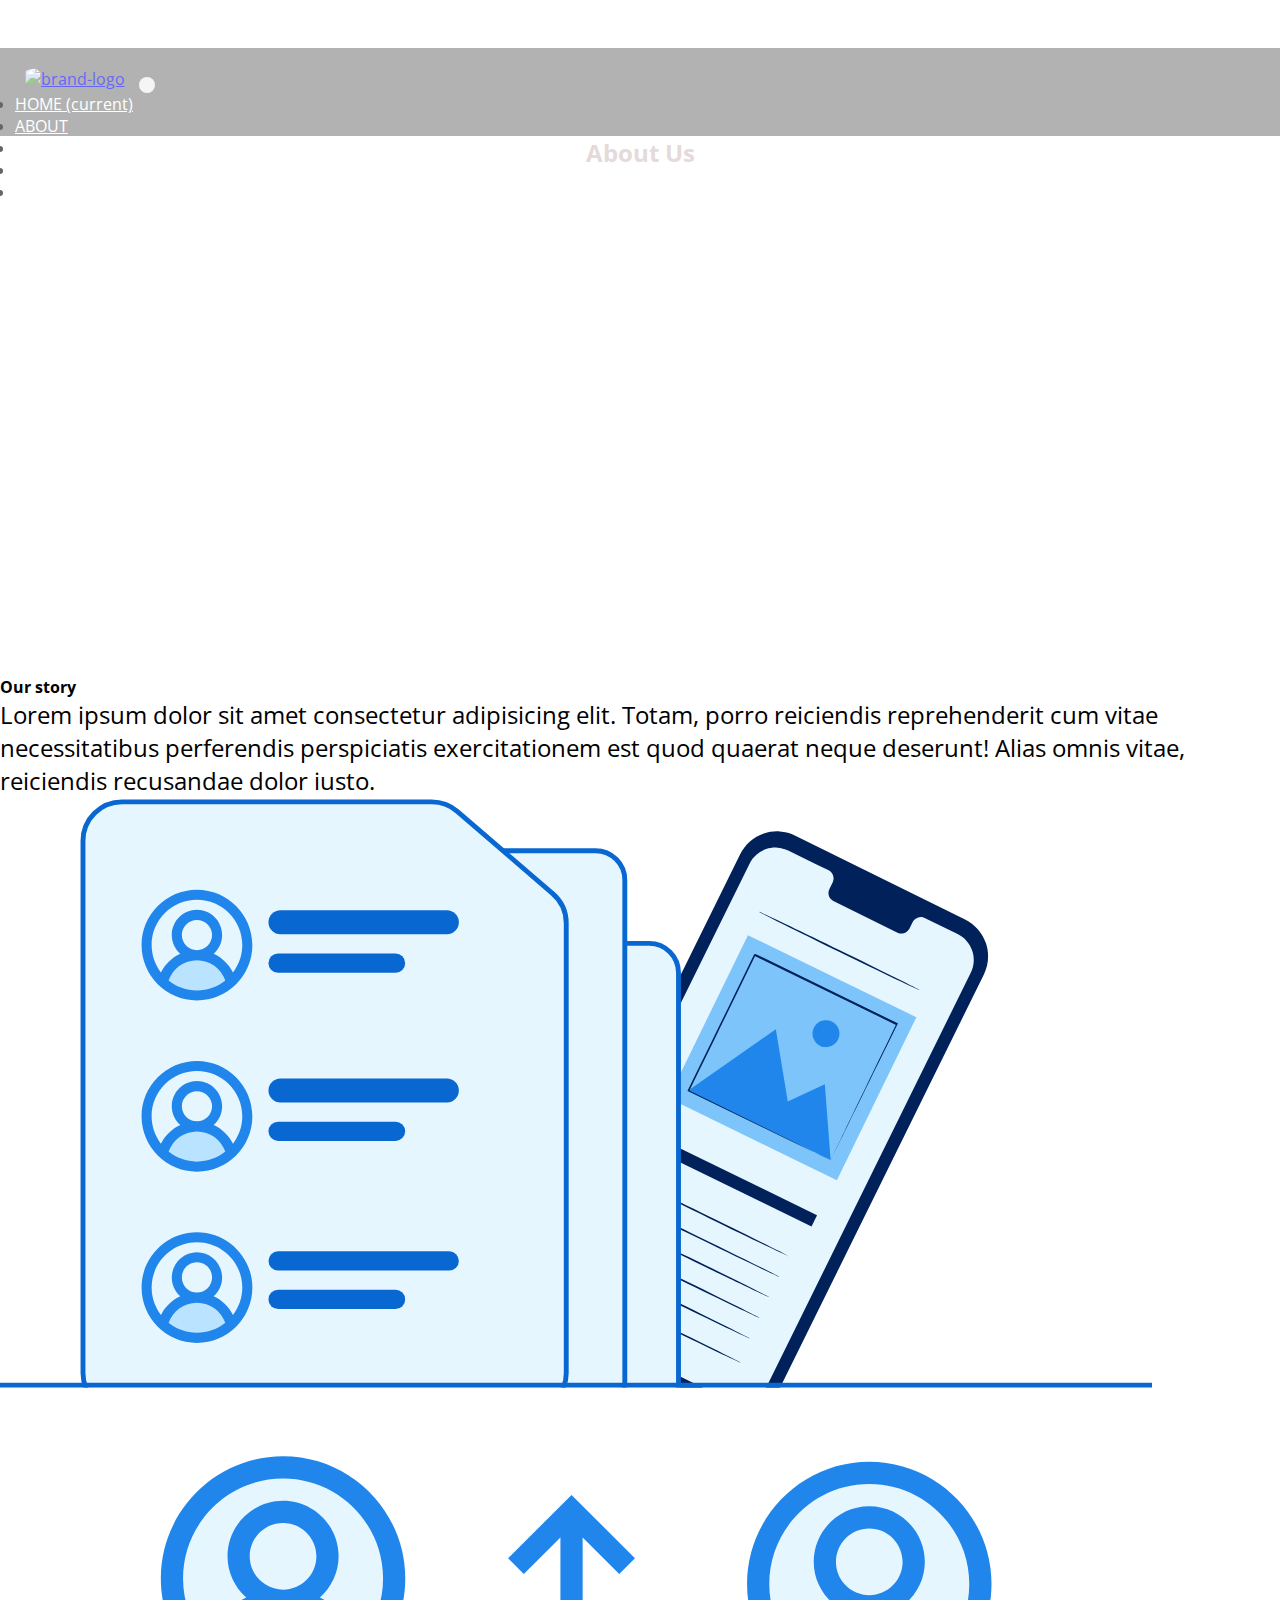
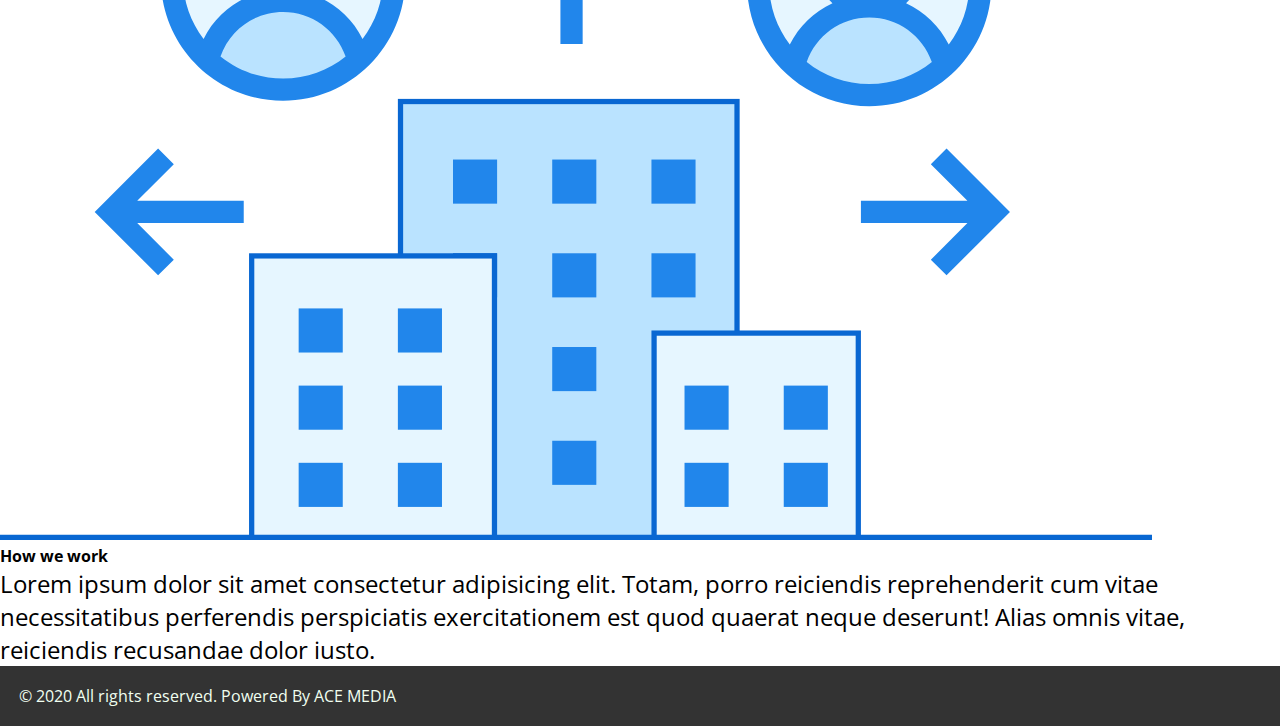
==== about.html @ 1e15f996 "testing" ====
<!DOCTYPE html>
<html lang="en">
<head>
    <meta charset="UTF-8">
    <meta name="viewport" content="width=device-width, initial-scale=1.0">
    <meta http-equiv="X-UA-Compatible" content="ie=edge">
    <link href="https://fonts.googleapis.com/css2?family=Open+Sans:wght@300&display=swap" rel="stylesheet">
    <link rel="stylesheet" href="https://stackpath.bootstrapcdn.com/bootstrap/4.5.0/css/bootstrap.min.css" integrity="sha384-9aIt2nRpC12Uk9gS9baDl411NQApFmC26EwAOH8WgZl5MYYxFfc+NcPb1dKGj7Sk" crossorigin="anonymous">    
    <link rel="stylesheet" href="style.css">
    <title>Document</title>
</head>
<body>
        <header>
                <nav class="navbar fixed-top navbar-expand-md navbar-transparant animated fadeIn navbar-dark bg-dark">
                        <div class="container-fluid">
                        <a href="#" class="logo pr-4"><img src="02.png" alt="brand-logo" class="brand-logo"></a>
                        <button class="navbar-toggler" type="button" data-toggle="collapse" data-target="#navbarSupportedContent" aria-controls="navbarSupportedContent" aria-expanded="false" aria-label="Toggle navigation">
                          <span class="navbar-toggler-icon"></span>
                        </button>
                      
                        <div class="collapse navbar-collapse" id="navbarSupportedContent">
                          <ul class="navbar-nav navbar-right mr-auto">
                            <li class="nav-item">
                              <a class="nav-link" href="index.html">HOME <span class="sr-only">(current)</span></a>
                            </li>
                            <li class="nav-item  active">
                              <a class="nav-link" href="#about">ABOUT</a>
                            </li>
                            <li class="nav-item">
                                 <a class="nav-link" href="services.html">SERVICES</a>
                            </li>
                            <li class="nav-item">
                                <a class="nav-link" href="review.html">REVIEWS</a>
                            </li>
                            </li>
                            <li class="nav-item">
                                <a class="nav-link" href="contact.html">CONTACT</a>
                            </li> 
                            <li class="nav-item hide">
                                    <span class="social-media">
                                           <a href="#" class="nav-link"><i class="fab fa-instagram ml-3"></i></a>
                                            <a href="#" class="nav-link"><i class="fab fa-facebook ml-3"></i></a>
                                            <a href="#" class="nav-link"><i class="fab fa-twitter ml-3"></i></a>
                                    </span>
                            </li>                           
                            </ul>
                        </div>
                        <span class="nav-link navbar-text social-media">
                                <a href="#" class="nav-link"><i class="fab fa-instagram"></i></a>
                                <a href="#" class="nav-link"><i class="fab fa-facebook"></i></a>
                                <a href="#" class="nav-link"><i class="fab fa-twitter"></i></a>
                        </span>
                    </div>
                    </nav>

    </header>
    <div class="content-filler">
            <div class="container-fluid fixed-attachment py-5" id="about" style="background-image: url('black-and-white-photo-of-drone-2050718.jpg');height: 60vh;">
           <div class="bg-infor py-5">
                <h2 class="display-4 py-5 text-primary">
                        about us
                     </h2>
           </div>
            </div>
           <div class="container6 container-fluid">
               <div class="container7">
                  <div class="row container">
                    <article class="col-sm-6  py-4">
                      <h4 class="font-weight-bolder">Our story</h4>
                        <p class="story">
                            Lorem ipsum dolor sit amet consectetur adipisicing elit. Totam, porro reiciendis reprehenderit cum vitae necessitatibus perferendis perspiciatis exercitationem 
                            est quod quaerat neque deserunt! Alias omnis vitae, reiciendis recusandae dolor iusto. <br>
                         </p>
                    </article>
                    <aside class="col-sm-6 py-4">
                      <img src="buildteam.45d2ac6a.svg" alt="our team">
                    </aside>
                  </div>
                    <div class="row bg-primary">
                        <aside class="col-sm-6 py-4">
                            <img src="outsourcingicon.5d5b5987.svg" alt="our team">
                          </aside>
                        <article class="col-sm-6 py-4">
                          <h4 class="font-weight-bolder">How we work</h4>
                            <p class="story">
                                Lorem ipsum dolor sit amet consectetur adipisicing elit. Totam, porro reiciendis reprehenderit cum vitae necessitatibus perferendis perspiciatis exercitationem 
                                est quod quaerat neque deserunt! Alias omnis vitae, reiciendis recusandae dolor iusto. <br>
                             </p>
                        </article>
                    </div>
               </div>
           </div>
            </div>
            <button onclick="topFunction()" id="myBtn" title="Back to top"><i class="fas fa-sort-up"></i></button>
            <footer class="container-fluid blockquote-footer text-center">
            © 2020 All rights reserved. Powered By ACE MEDIA
            </footer>
            <script src="https://code.jquery.com/jquery-3.5.1.slim.min.js" integrity="sha384-DfXdz2htPH0lsSSs5nCTpuj/zy4C+OGpamoFVy38MVBnE+IbbVYUew+OrCXaRkfj" crossorigin="anonymous"></script>
            <script src="https://cdn.jsdelivr.net/npm/popper.js@1.16.0/dist/umd/popper.min.js" integrity="sha384-Q6E9RHvbIyZFJoft+2mJbHaEWldlvI9IOYy5n3zV9zzTtmI3UksdQRVvoxMfooAo" crossorigin="anonymous"></script>
            <script src="https://stackpath.bootstrapcdn.com/bootstrap/4.5.0/js/bootstrap.min.js" integrity="sha384-OgVRvuATP1z7JjHLkuOU7Xw704+h835Lr+6QL9UvYjZE3Ipu6Tp75j7Bh/kR0JKI" crossorigin="anonymous"></script>
            <script src="https://kit.fontawesome.com/a076d05399.js"></script>
            <script src="app.js"></script>
</body>
</html>
---- style.css ----
*{
    padding: 0;
    margin: 0;
}
body{
    font-family: 'Open Sans', sans-serif;
    padding-top: 3rem;
}
footer{
    background-color: #333;
    color: honeydew;
    padding: 1.2rem;
}
input::placeholder{
    text-transform: uppercase;
}
button{
    border: none;
    border-radius: 0.5rem;
    padding: 0.5rem;
    color: cornsilk;
}
.display-4{
    text-transform: capitalize;
    text-align: center; 
    color:rgb(211, 194, 194);
}
.navbar-dark .navbar-nav .nav-link {
    color:rgb(211, 194, 194);
}
.brand-logo{
    width: 100%;
    border-radius: 20%;  
}
.navbar{
    padding: 1px 15px;
}
.logo{
    width: 7rem;
    margin: 0;
    padding: 10px;
}
.navbar-transparant {
    background-color: RGBA(0,0,0, 0.5) !important;	
    border-color: RGBA (255, 255, 255, .4);
}
.navbar-transparant .navbar-brand,
.navbar-transparant .navbar-nav .nav-link
 {
	color: RGB(255, 255, 255) !important;	
}
.fill-screen{
    height: 90vh;
    background-color: RGB(136, 193, 247);
    background-size: cover;
    background-position: center;
}
.social-media{
    display: flex;
}
.content-filler{
    background-color: RGBA(255, 255, 255, 0.5);
}
.fixed-attachment{
    background-attachment: fixed;
    background-size: cover;
    background-position: center;
}
.font{
    font-size: 2rem;
}
.side-picture{
    padding: 0.5rem;
    transition:all 0.3s linear;
}
 img{
    width: 90%;
}
.side-picture:hover{
    -webkit-transform:rotate(360deg);
    -moz-transform: rotate(360deg);
    -o-transform: rotate(360deg);
    transform:rotate(360deg);
}
.bg-infor{
    text-align: center;
   
}
@media screen and (min-width:768px){
    .hide{
        display: none;
    }
    nav{
        height: 3rem;
    }
    .navbar{
        padding:1rem 15px;
    }
    .side{
        text-align: left;
    }
    .navbar-transparant{
        padding-bottom: 20px;
        padding-top: 20px;
    }
    .mid{
        margin-top: 5rem;
    }
    .mid > h2{
        padding: 3rem;
    }
    .liste{
        margin-bottom: 55px;
    }
    .rowe{
        display: grid;
        grid-template-columns: 1fr 1fr;
        justify-items: center;
        align-content: center;
    }
    .leftt{
        text-align: left;
    }
    .wordCarousel{
        display: flex;
        justify-content: center;
        align-content: center;
    }
    .arrow-left{
     left: 20%;
    } 
    .arrow-right{
        right: 20%;
    }
    .story{
        font-size: 1.5rem;
    }
    .logoe{
        margin: 1rem;
    }
}
@media screen and (max-width:768px){
    .navbar-text{
        display: none;
    }
    .side-picture{
        display: none;
    }
    .gallery{
        width: 100%;
    }
    .home{
        margin-top: -6px;
    }
    .arrow-right{
        right: 0%;
    }
    .leftt{
        text-align: center;
    }
    .logoe{
        margin:1rem auto;
    }
}

.wordCarousel {
    font-size: 36px;
    font-weight: 100;
    color: rgb(211, 194, 194);
}
    .dive{
        overflow: hidden;
        position: relative;
        height: 65px;
        padding-top: 10px;
        margin-bottom: -10px;
    }
        .liste{
            font-family: Serif;
            font-weight: 600;
            height: 45px;
            margin-bottom: 45px;
            display: block;
        }
.flip2 { animation: flip2 1s cubic-bezier(0.23, 1, 0.32, 1.2) infinite; }
.flip3 { animation: flip3 3s cubic-bezier(0.23, 1, 0.32, 1.2) infinite; }
.flip4 { animation: flip4 5s cubic-bezier(0.23, 1, 0.32, 1.2) infinite; }

@keyframes flip2 {
    0% { margin-top: -180px; }
    5% { margin-top: -90px;  }
    50% { margin-top: -90px; }
    55% { margin-top: 0px; }
    99.99% { margin-top: 0px; }
    100% { margin-top: -270px; }
}

@keyframes flip3 {
    0% { margin-top: -270px; }
    5% { margin-top: -180px; }
    33% { margin-top: -180px; }
    38% { margin-top: -90px; }
    66% { margin-top: -90px; }
    71% { margin-top: 0px; }
    99.99% { margin-top: 0px; }
    100% { margin-top: 270px; }
}

@keyframes flip4 {
    0% { margin-top: -360px; }
    5% { margin-top: -270px; }
    25% { margin-top: -270px; }
    30% { margin-top: -180px; }
    50% { margin-top: -180px; }
    55% { margin-top: -90px; }
    75% { margin-top: -90px; }
    80% { margin-top: 0px; }
    99.99% { margin-top: 0px; }
    100% { margin-top: -270px; }
}
.bag{
    display: flex;
    align-items: center;
    justify-content: center;
}
.container5{
    position: relative;
}
.gallery{
    width: 100%;
    height: 70vh;
  
}
.slides{
    display: none;
    width: 50%;
    margin: 0 auto;
}
.arrow-left, .arrow-right{
    cursor: pointer;
    position: absolute;
    top: 50%;
    width: auto;
    margin:auto 0;
    padding: 1rem;
    color:black;
    font-weight: bold;
    font-size: 2rem;
    transition: 0.6 ease;
    border-radius: 0 0.2rem 0.2rem 0;
    user-select: none;
}

.arrow-right{
    border-radius: 0.2rem 0 0 0.2rem;
}
.arrow-left:hover, .arrow-right:hover{
    background-color: rgba(0,0,0,0.5);
}
.do{
    cursor: pointer;
    height: 1rem;
    width: 1rem;
    margin: 0 0.1rem;
    background-color:rgb(23, 23, 235);
    border-radius: 50%;
    display: inline-block;
    transition: background-color 0.5s ease-in-out;

}
.activ, .do:hover{
    background: rgb(127, 127, 214);
}
.remove{
    -webkit-animation-name: fade;
    -webkit-animation-direction: normal;
    animation-name: fade;
    animation-duration: 1s;
}
@-webkit-keyframes fade{
    from{opacity: 0.5;}
    to {opacity: 1;}
}
@keyframes fade{
    from{opacity: 0.5;}
    to{opacity: 1;}
}
.container4{
    position: relative;
}
.container6::before{
    content: "";
    top: 0;
    left: 0;
    bottom: 0;
    right: 0;
    position: absolute;
    background-color:white;
    opacity: 0.4;
}
.container7{
    position: relative;
}
#myBtn {
    display: none; /* Hidden by default */
    position: fixed; /* Fixed/sticky position */
    bottom: 1rem; /* Place the button at the bottom of the page */
    right: 1rem; /* Place the button 30px from the right */
    z-index: 99; /* Make sure it does not overlap */
    border: none; /* Remove borders */
    outline: none; /* Remove outline */
    background-color: black; /* Set a background color */
    color: white; /* Text color */
    cursor: pointer; /* Add a mouse pointer on hover */
    padding: 1.3rem; /* Some padding */
    border-radius: 0.5rem; /* Rounded corners */
    font-size: 18px; /* Increase font size */
  }
  #myBtn:hover {
    background-color: RGBA(20, 25, 20,0.5); 
  }
  .logoe{
      border-radius:50% ;
      border: solid ;
      width: 7rem;
      padding: 1rem;
  }
  .star{
      color: gold;
  }
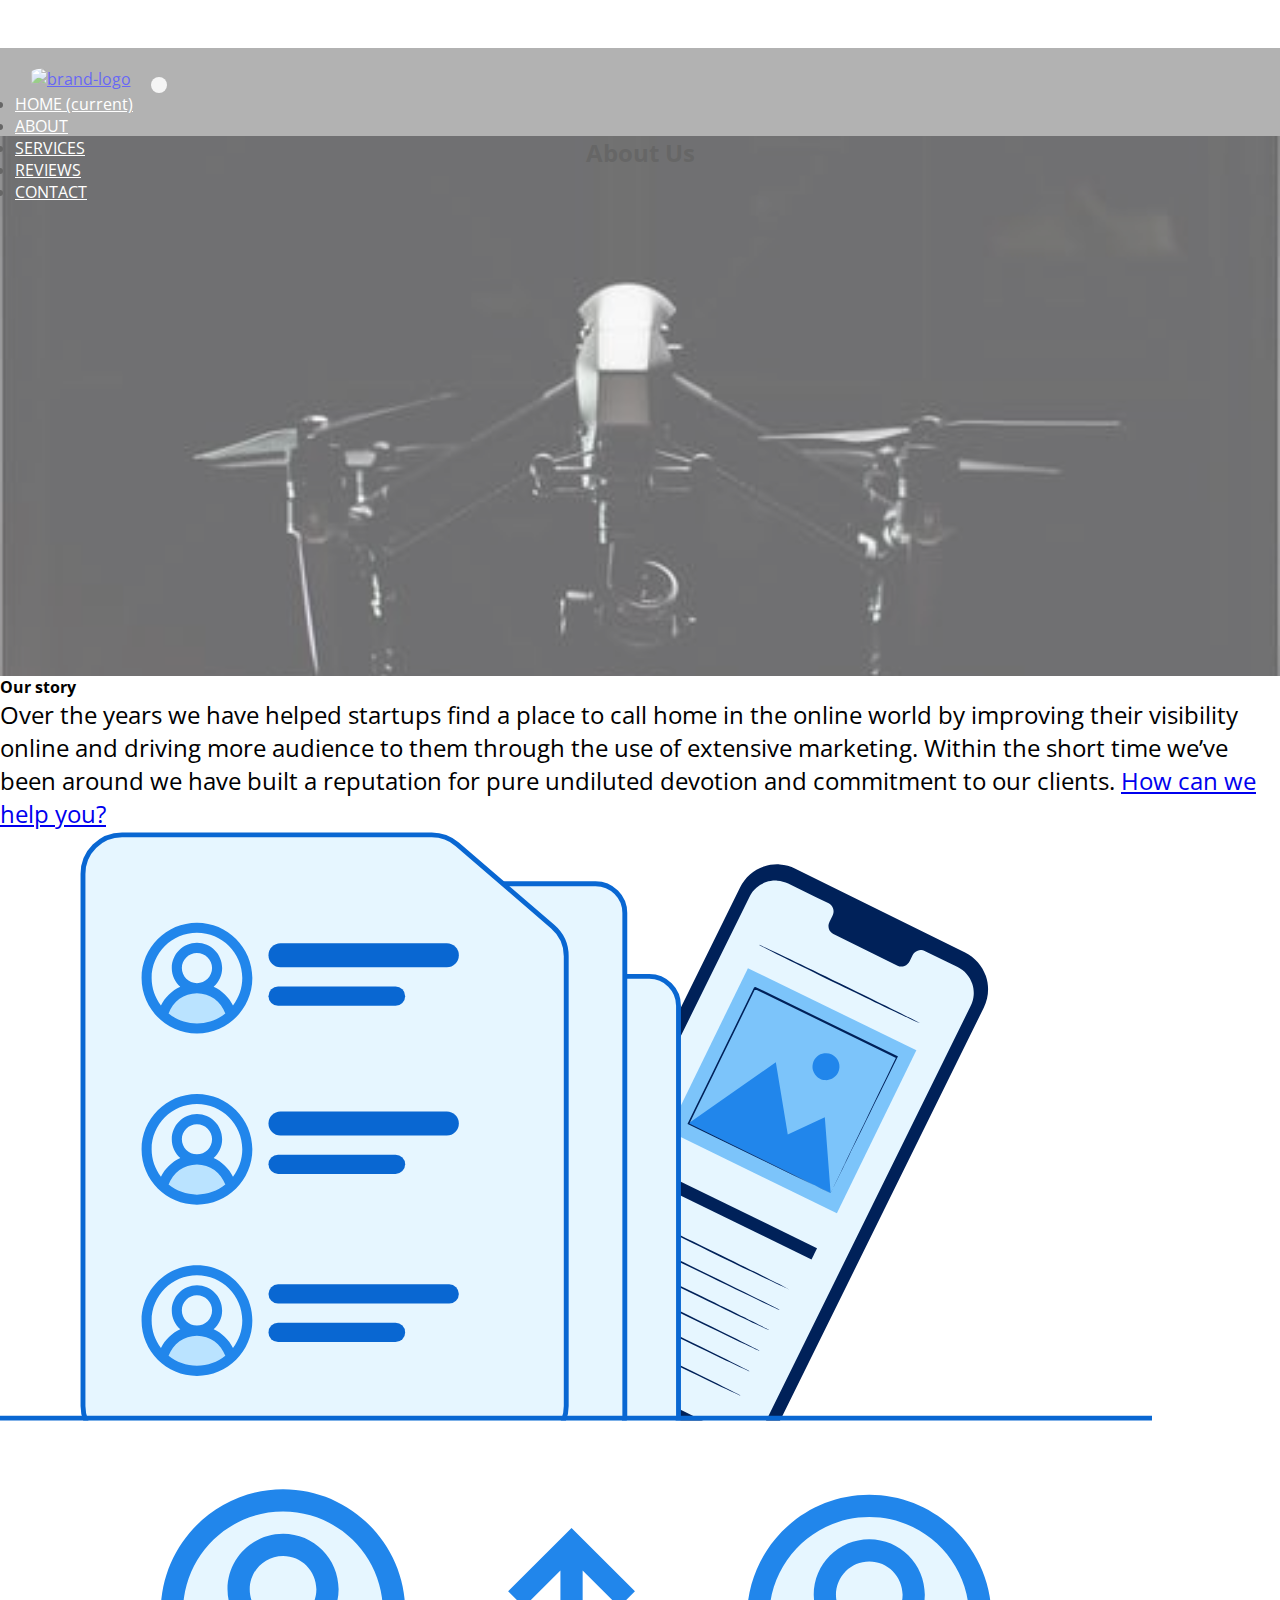
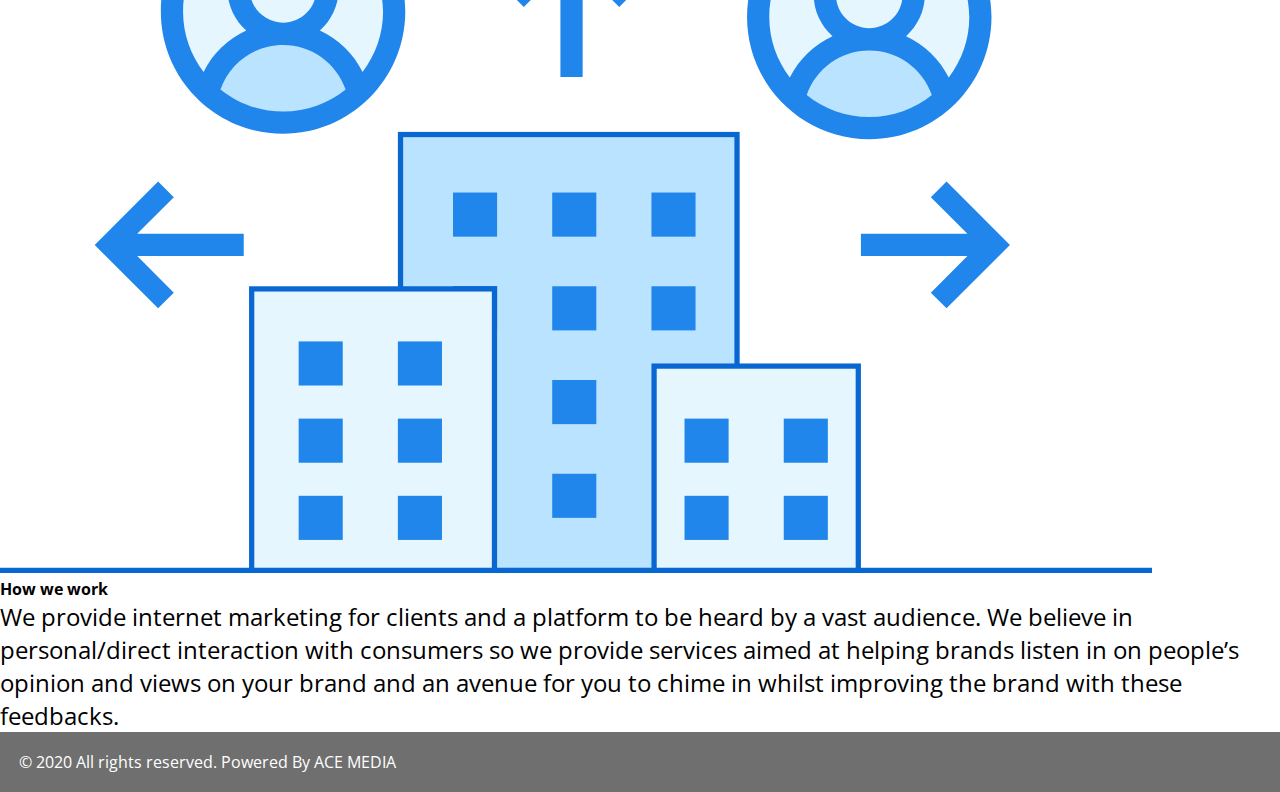
==== commit 09b44990: "updated" ====
--- a/about.html
+++ b/about.html
@@ -13,7 +13,7 @@
         <header>
                 <nav class="navbar fixed-top navbar-expand-md navbar-transparant animated fadeIn navbar-dark bg-dark">
                         <div class="container-fluid">
-                        <a href="#" class="logo pr-4"><img src="02.png" alt="brand-logo" class="brand-logo"></a>
+                        <a href="index.html" class="logo pr-4"><img src="02.png" alt="brand-logo" class="brand-logo"></a>
                         <button class="navbar-toggler" type="button" data-toggle="collapse" data-target="#navbarSupportedContent" aria-controls="navbarSupportedContent" aria-expanded="false" aria-label="Toggle navigation">
                           <span class="navbar-toggler-icon"></span>
                         </button>
@@ -55,38 +55,49 @@
 
     </header>
     <div class="content-filler">
-            <div class="container-fluid fixed-attachment py-5" id="about" style="background-image: url('black-and-white-photo-of-drone-2050718.jpg');height: 60vh;">
+            <div class="container-fluid fixed-attachment py-5" id="about" style="background-image: url('backgroundimage.jpeg');height: 60vh;">
            <div class="bg-infor py-5">
                 <h2 class="display-4 py-5 text-primary">
                         about us
                      </h2>
            </div>
             </div>
-           <div class="container6 container-fluid">
+           <div class="container6">
                <div class="container7">
-                  <div class="row container">
-                    <article class="col-sm-6  py-4">
-                      <h4 class="font-weight-bolder">Our story</h4>
+                <div class="container">
+                  <div class="row py-3">
+                    <article class="col-sm-6 align-self-center">
+                      <h4 class="text-center font-weight-bolder pt-3">Our story</h4>
                         <p class="story">
-                            Lorem ipsum dolor sit amet consectetur adipisicing elit. Totam, porro reiciendis reprehenderit cum vitae necessitatibus perferendis perspiciatis exercitationem 
-                            est quod quaerat neque deserunt! Alias omnis vitae, reiciendis recusandae dolor iusto. <br>
+                          Over the years we have helped startups find a place to call
+                          home in the online world by improving their visibility online 
+                          and driving more audience to them through the use of extensive
+                          marketing. Within the short time we’ve been around we have 
+                          built a reputation for pure undiluted devotion and commitment to our clients. 
+                          <a class="mail" href="mailto:#">How can we help you?</a>
+                          <br>
                          </p>
                     </article>
-                    <aside class="col-sm-6 py-4">
+                    <aside class="col-sm-6 align-self-center">
                       <img src="buildteam.45d2ac6a.svg" alt="our team">
                     </aside>
                   </div>
-                    <div class="row bg-primary">
-                        <aside class="col-sm-6 py-4">
+                </div>
+                    <div class="container-fluid">
+                      <div class="row bg-primary py-3">
+                        <aside class="col-sm-6 align-self-center">
                             <img src="outsourcingicon.5d5b5987.svg" alt="our team">
                           </aside>
-                        <article class="col-sm-6 py-4">
-                          <h4 class="font-weight-bolder">How we work</h4>
+                        <article class="col-sm-6 align-self-center">
+                          <h4 class="font-weight-bolder text-center pt-3">How we work</h4>
                             <p class="story">
-                                Lorem ipsum dolor sit amet consectetur adipisicing elit. Totam, porro reiciendis reprehenderit cum vitae necessitatibus perferendis perspiciatis exercitationem 
-                                est quod quaerat neque deserunt! Alias omnis vitae, reiciendis recusandae dolor iusto. <br>
+                              We provide internet marketing for clients and a platform to be heard by a 
+                              vast audience. We believe in personal/direct interaction with consumers so we 
+                              provide services aimed at helping brands listen in on people’s opinion and views on your brand and an 
+                              avenue for you to chime in whilst improving the brand with these feedbacks.   <br>
                              </p>
                         </article>
+                    </div>
                     </div>
                </div>
            </div>
--- a/style.css
+++ b/style.css
@@ -5,10 +5,14 @@
 body{
     font-family: 'Open Sans', sans-serif;
     padding-top: 3rem;
+    position: relative;
+}
+.mail:hover{
+    text-decoration-line: none;
 }
 footer{
-    background-color: #333;
-    color: honeydew;
+    background-color: rgb(15, 15, 15);
+    color:white;
     padding: 1.2rem;
 }
 input::placeholder{
@@ -18,15 +22,14 @@
     border: none;
     border-radius: 0.5rem;
     padding: 0.5rem;
-    color: cornsilk;
+    color: white;
 }
 .display-4{
     text-transform: capitalize;
     text-align: center; 
-    color:rgb(211, 194, 194);
 }
 .navbar-dark .navbar-nav .nav-link {
-    color:rgb(211, 194, 194);
+    color:white;
 }
 .brand-logo{
     width: 100%;
@@ -38,7 +41,7 @@
 .logo{
     width: 7rem;
     margin: 0;
-    padding: 10px;
+    padding: 1rem;
 }
 .navbar-transparant {
     background-color: RGBA(0,0,0, 0.5) !important;	
@@ -49,12 +52,6 @@
  {
 	color: RGB(255, 255, 255) !important;	
 }
-.fill-screen{
-    height: 90vh;
-    background-color: RGB(136, 193, 247);
-    background-size: cover;
-    background-position: center;
-}
 .social-media{
     display: flex;
 }
@@ -70,7 +67,7 @@
     font-size: 2rem;
 }
 .side-picture{
-    padding: 0.5rem;
+    width: 70%;
     transition:all 0.3s linear;
 }
  img{
@@ -83,8 +80,18 @@
     transform:rotate(360deg);
 }
 .bg-infor{
+    text-align: center;  
+}
+
+.down-button{ 
+    width: 100%;
     text-align: center;
-   
+}
+.down-button i{
+    color: rgb(50, 96, 248);
+}
+.down-button i:hover{
+    color: rgb(12, 42, 209);
 }
 @media screen and (min-width:768px){
     .hide{
@@ -96,18 +103,9 @@
     .navbar{
         padding:1rem 15px;
     }
-    .side{
-        text-align: left;
-    }
     .navbar-transparant{
         padding-bottom: 20px;
         padding-top: 20px;
-    }
-    .mid{
-        margin-top: 5rem;
-    }
-    .mid > h2{
-        padding: 3rem;
     }
     .liste{
         margin-bottom: 55px;
@@ -116,11 +114,14 @@
         display: grid;
         grid-template-columns: 1fr 1fr;
         justify-items: center;
-        align-content: center;
+        align-items: center;
+        margin-top: 1rem;
     }
     .leftt{
         text-align: left;
-    }
+        align-self: start;
+    }
+
     .wordCarousel{
         display: flex;
         justify-content: center;
@@ -135,11 +136,15 @@
     .story{
         font-size: 1.5rem;
     }
-    .logoe{
-        margin: 1rem;
-    }
-}
-@media screen and (max-width:768px){
+    .side{
+        width: 50vw; 
+       margin: 0 auto;
+    }
+    .carousel-item{
+        height: 70vh;
+    }
+}
+@media screen and (max-width:767px){
     .navbar-text{
         display: none;
     }
@@ -149,17 +154,22 @@
     .gallery{
         width: 100%;
     }
-    .home{
-        margin-top: -6px;
-    }
     .arrow-right{
         right: 0%;
     }
     .leftt{
         text-align: center;
     }
-    .logoe{
-        margin:1rem auto;
+    .side{
+        width: 70vw; 
+       margin: 0 auto;
+    }
+    .rowe,.bag{
+        margin-top: 1rem;
+
+    }
+    .carousel-item{
+        height: 70vh;
     }
 }
 
@@ -228,7 +238,7 @@
 }
 .gallery{
     width: 100%;
-    height: 70vh;
+    height: 50vh;
   
 }
 .slides{
@@ -319,11 +329,12 @@
   #myBtn:hover {
     background-color: RGBA(20, 25, 20,0.5); 
   }
-  .logoe{
+  .brand-image{
       border-radius:50% ;
       border: solid ;
       width: 7rem;
       padding: 1rem;
+      margin: 0.5rem auto;
   }
   .star{
       color: gold;
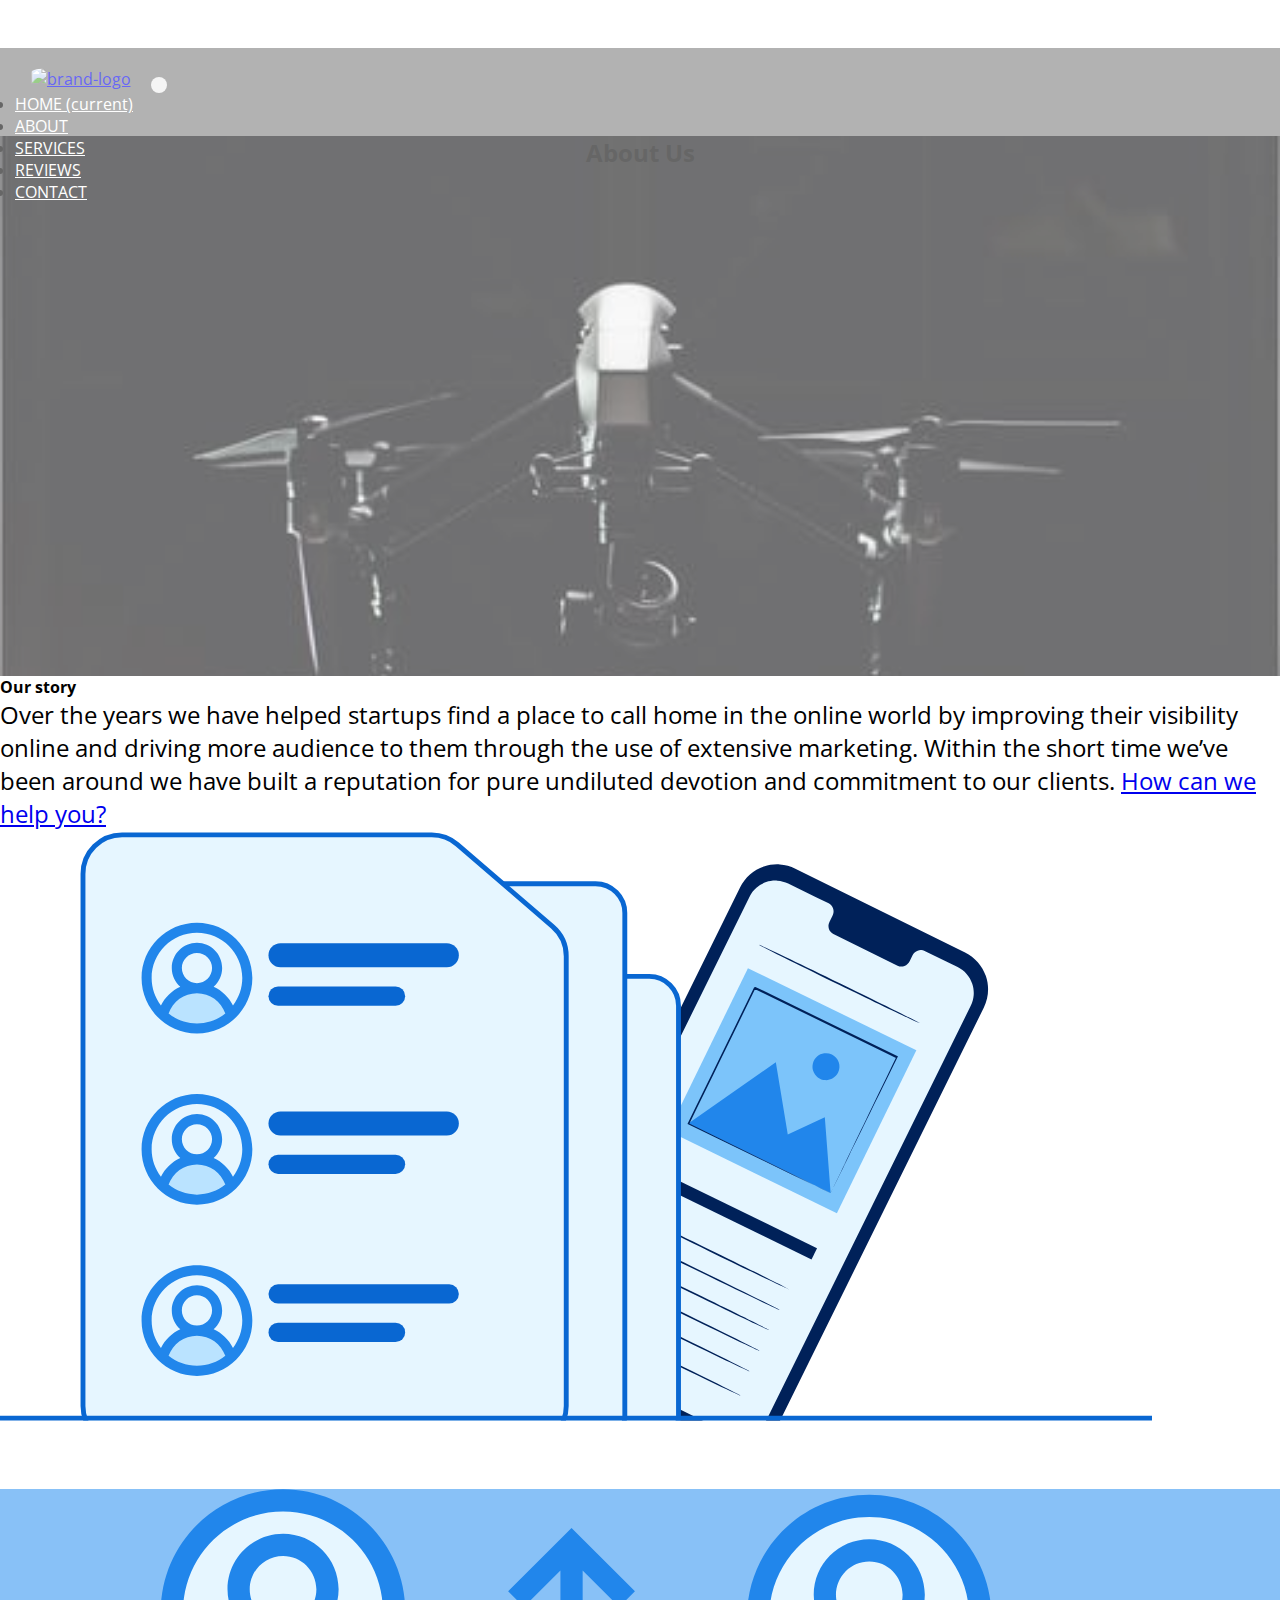
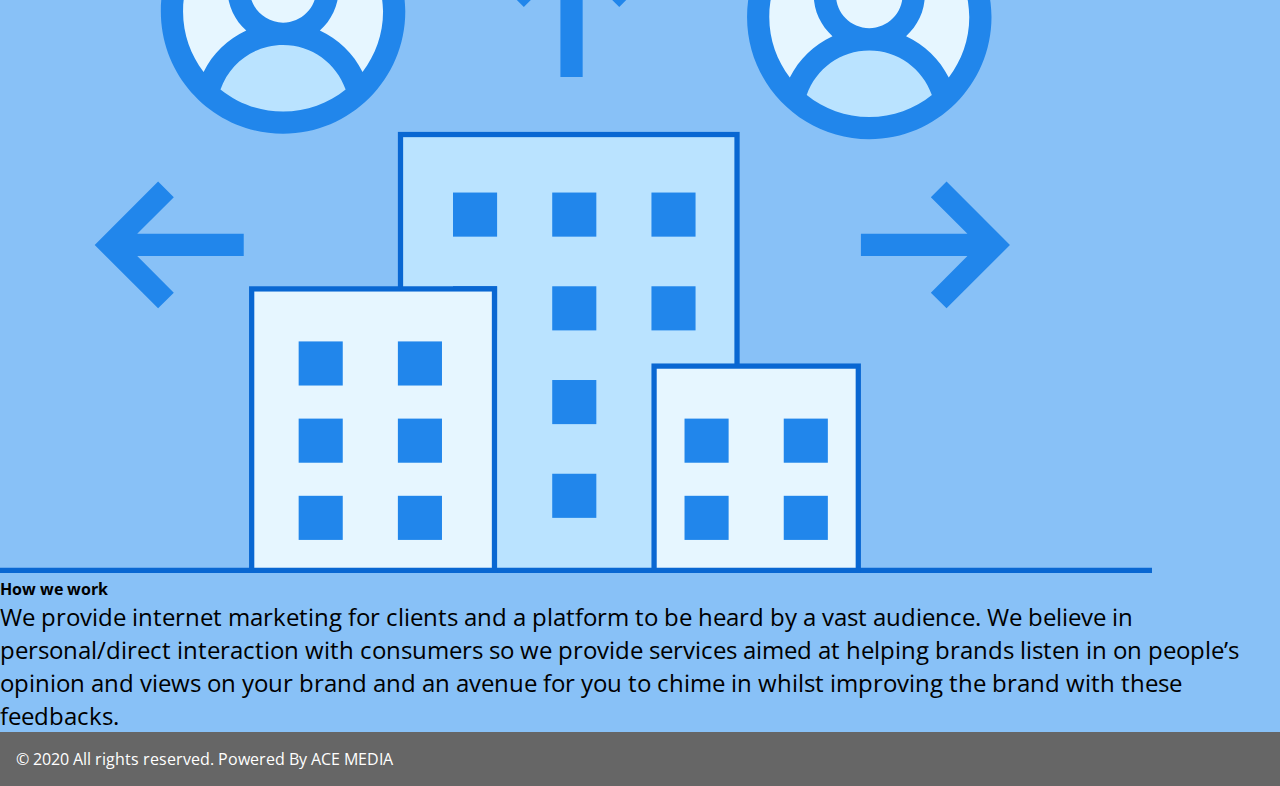
==== commit 39af90b5: "new version" ====
--- a/about.html
+++ b/about.html
@@ -6,6 +6,8 @@
     <meta http-equiv="X-UA-Compatible" content="ie=edge">
     <link href="https://fonts.googleapis.com/css2?family=Open+Sans:wght@300&display=swap" rel="stylesheet">
     <link rel="stylesheet" href="https://stackpath.bootstrapcdn.com/bootstrap/4.5.0/css/bootstrap.min.css" integrity="sha384-9aIt2nRpC12Uk9gS9baDl411NQApFmC26EwAOH8WgZl5MYYxFfc+NcPb1dKGj7Sk" crossorigin="anonymous">    
+    <link rel="stylesheet" href="WOW-master/css/libs/animate.css">
+    <link rel="stylesheet" href="https://cdnjs.cloudflare.com/ajax/libs/animate.css/4.0.0/animate.min.css"/>
     <link rel="stylesheet" href="style.css">
     <title>Document</title>
 </head>
@@ -54,10 +56,10 @@
                     </nav>
 
     </header>
-    <div class="content-filler">
+    <div class="">
             <div class="container-fluid fixed-attachment py-5" id="about" style="background-image: url('backgroundimage.jpeg');height: 60vh;">
            <div class="bg-infor py-5">
-                <h2 class="display-4 py-5 text-primary">
+                <h2 class="display-4 py-5 text-primary wow slideInDown">
                         about us
                      </h2>
            </div>
@@ -66,7 +68,7 @@
                <div class="container7">
                 <div class="container">
                   <div class="row py-3">
-                    <article class="col-sm-6 align-self-center">
+                    <article class="col-sm-6 align-self-center wow slideInLeft">
                       <h4 class="text-center font-weight-bolder pt-3">Our story</h4>
                         <p class="story">
                           Over the years we have helped startups find a place to call
@@ -78,17 +80,17 @@
                           <br>
                          </p>
                     </article>
-                    <aside class="col-sm-6 align-self-center">
+                    <aside class="col-sm-6 align-self-center wow bounceInUp">
                       <img src="buildteam.45d2ac6a.svg" alt="our team">
                     </aside>
                   </div>
                 </div>
                     <div class="container-fluid">
-                      <div class="row bg-primary py-3">
-                        <aside class="col-sm-6 align-self-center">
+                      <div class="row py-3" style="background-color: RGB(136, 193, 247);">
+                        <aside class="col-sm-6 align-self-center slideInLeft wow ">
                             <img src="outsourcingicon.5d5b5987.svg" alt="our team">
                           </aside>
-                        <article class="col-sm-6 align-self-center">
+                        <article class="col-sm-6 align-self-center wow slideInRight">
                           <h4 class="font-weight-bolder text-center pt-3">How we work</h4>
                             <p class="story">
                               We provide internet marketing for clients and a platform to be heard by a 
@@ -110,6 +112,7 @@
             <script src="https://cdn.jsdelivr.net/npm/popper.js@1.16.0/dist/umd/popper.min.js" integrity="sha384-Q6E9RHvbIyZFJoft+2mJbHaEWldlvI9IOYy5n3zV9zzTtmI3UksdQRVvoxMfooAo" crossorigin="anonymous"></script>
             <script src="https://stackpath.bootstrapcdn.com/bootstrap/4.5.0/js/bootstrap.min.js" integrity="sha384-OgVRvuATP1z7JjHLkuOU7Xw704+h835Lr+6QL9UvYjZE3Ipu6Tp75j7Bh/kR0JKI" crossorigin="anonymous"></script>
             <script src="https://kit.fontawesome.com/a076d05399.js"></script>
+            <script src="WOW-master/dist/wow.min.js"></script>
             <script src="app.js"></script>
 </body>
 </html>--- a/style.css
+++ b/style.css
@@ -6,14 +6,15 @@
     font-family: 'Open Sans', sans-serif;
     padding-top: 3rem;
     position: relative;
+    scroll-behavior: smooth;
 }
 .mail:hover{
     text-decoration-line: none;
 }
 footer{
-    background-color: rgb(15, 15, 15);
+    background-color:black;
     color:white;
-    padding: 1.2rem;
+    padding: 1rem;
 }
 input::placeholder{
     text-transform: uppercase;
@@ -40,8 +41,6 @@
 }
 .logo{
     width: 7rem;
-    margin: 0;
-    padding: 1rem;
 }
 .navbar-transparant {
     background-color: RGBA(0,0,0, 0.5) !important;	
@@ -140,8 +139,11 @@
         width: 50vw; 
        margin: 0 auto;
     }
-    .carousel-item{
+    .carousel-height{
         height: 70vh;
+    }
+    .logo{
+        padding: 1rem;
     }
 }
 @media screen and (max-width:767px){
@@ -168,7 +170,7 @@
         margin-top: 1rem;
 
     }
-    .carousel-item{
+    .carousel-height{
         height: 70vh;
     }
 }
@@ -314,7 +316,7 @@
 #myBtn {
     display: none; /* Hidden by default */
     position: fixed; /* Fixed/sticky position */
-    bottom: 1rem; /* Place the button at the bottom of the page */
+    bottom: 3rem; /* Place the button at the bottom of the page */
     right: 1rem; /* Place the button 30px from the right */
     z-index: 99; /* Make sure it does not overlap */
     border: none; /* Remove borders */
@@ -322,9 +324,9 @@
     background-color: black; /* Set a background color */
     color: white; /* Text color */
     cursor: pointer; /* Add a mouse pointer on hover */
-    padding: 1.3rem; /* Some padding */
+    padding: 0.7rem; /* Some padding */
     border-radius: 0.5rem; /* Rounded corners */
-    font-size: 18px; /* Increase font size */
+    font-size: 1rem; /* Increase font size */
   }
   #myBtn:hover {
     background-color: RGBA(20, 25, 20,0.5); 
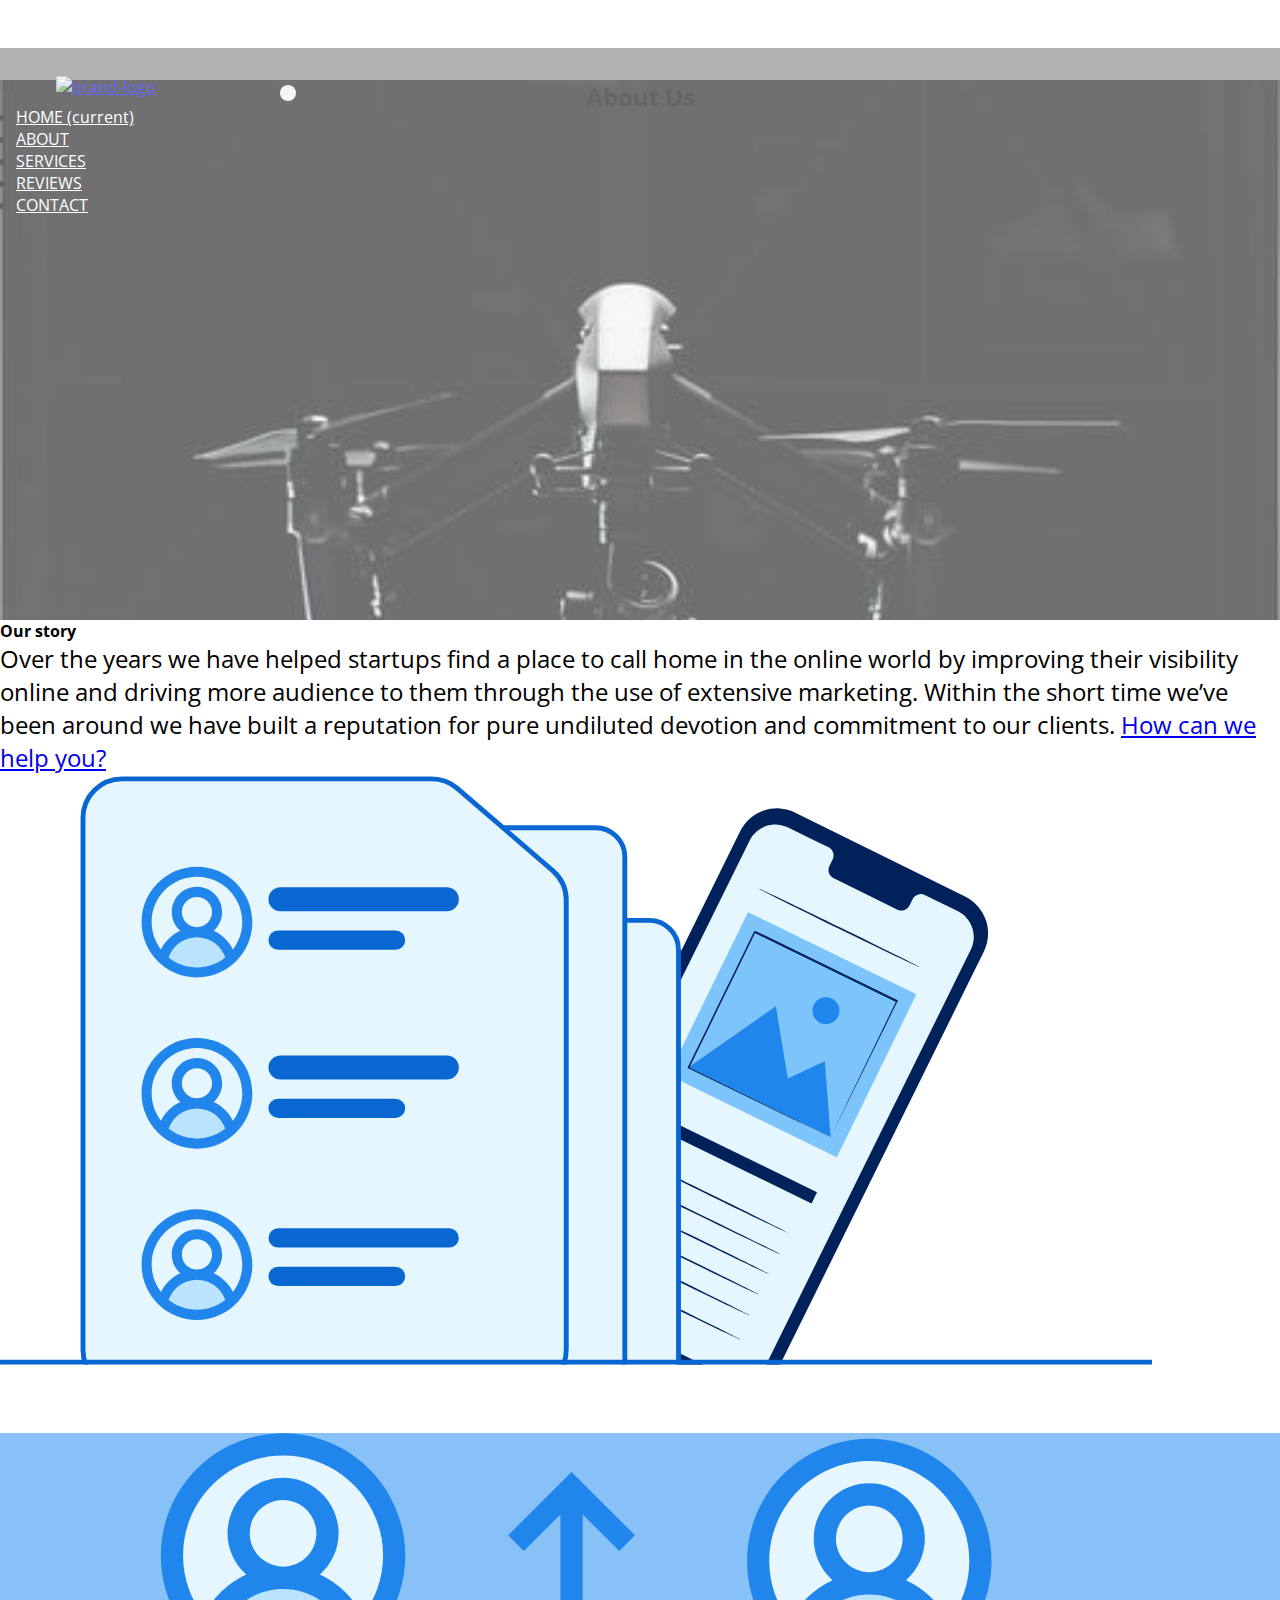
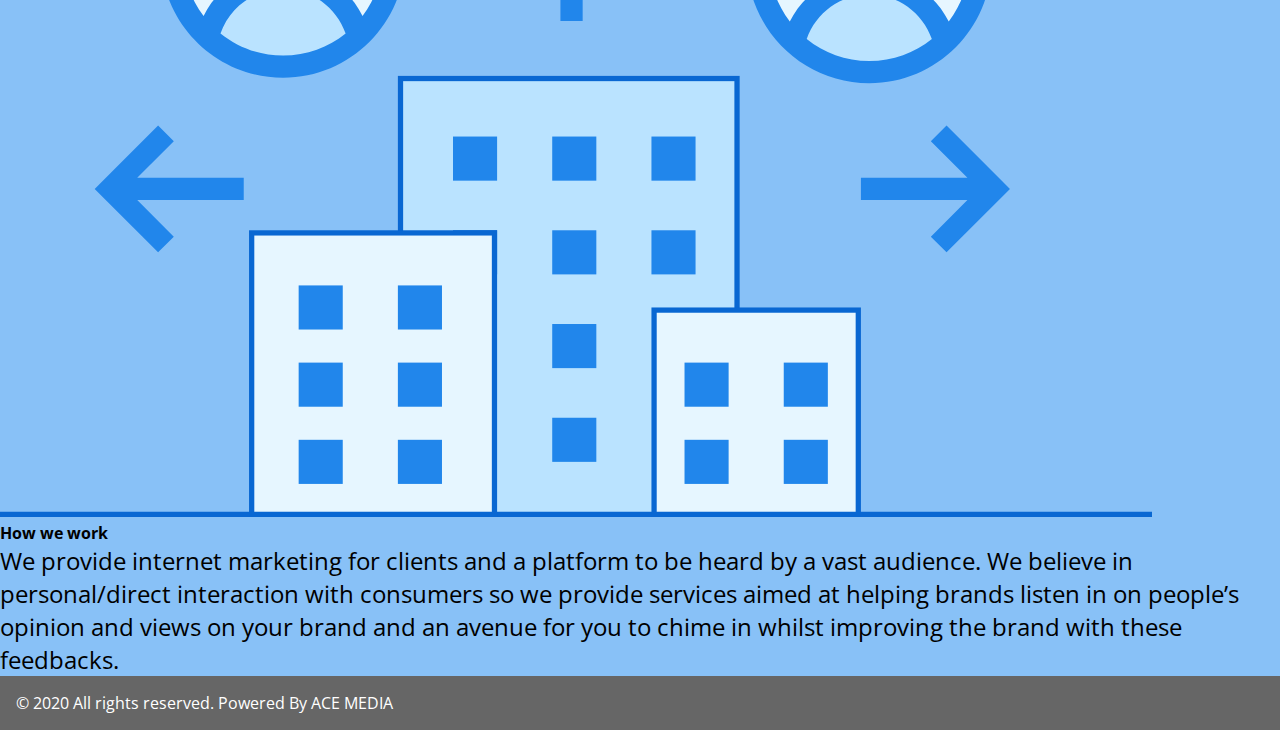
==== commit 2eb870bf: "fixed some bugs" ====
--- a/about.html
+++ b/about.html
@@ -40,7 +40,7 @@
                             </li> 
                             <li class="nav-item hide">
                                     <span class="social-media">
-                                           <a href="#" class="nav-link"><i class="fab fa-instagram ml-3"></i></a>
+                                           <a href="https://www.instagram.com/acemedianow/?hl=en" class="nav-link"><i class="fab fa-instagram ml-3"></i></a>
                                             <a href="#" class="nav-link"><i class="fab fa-facebook ml-3"></i></a>
                                             <a href="#" class="nav-link"><i class="fab fa-twitter ml-3"></i></a>
                                     </span>
@@ -48,7 +48,7 @@
                             </ul>
                         </div>
                         <span class="nav-link navbar-text social-media">
-                                <a href="#" class="nav-link"><i class="fab fa-instagram"></i></a>
+                                <a href="https://www.instagram.com/acemedianow/?hl=en" class="nav-link"><i class="fab fa-instagram"></i></a>
                                 <a href="#" class="nav-link"><i class="fab fa-facebook"></i></a>
                                 <a href="#" class="nav-link"><i class="fab fa-twitter"></i></a>
                         </span>
--- a/style.css
+++ b/style.css
@@ -33,11 +33,12 @@
     color:white;
 }
 .brand-logo{
-    width: 100%;
-    border-radius: 20%;  
+    height: 3rem;
+    width: 7rem;
+    padding: 0.5rem;  
 }
 .navbar{
-    padding: 1px 15px;
+    padding: 1px 10px;
 }
 .logo{
     width: 7rem;
@@ -100,7 +101,7 @@
         height: 3rem;
     }
     .navbar{
-        padding:1rem 15px;
+        padding:1rem;
     }
     .navbar-transparant{
         padding-bottom: 20px;
@@ -118,7 +119,7 @@
     }
     .leftt{
         text-align: left;
-        align-self: start;
+    
     }
 
     .wordCarousel{
@@ -143,7 +144,14 @@
         height: 70vh;
     }
     .logo{
-        padding: 1rem;
+        padding: 2rem;
+        margin-right:5rem ;
+    }
+    header{
+        height: 2rem;
+    }
+    nav{
+        height: 5rem;
     }
 }
 @media screen and (max-width:767px){
